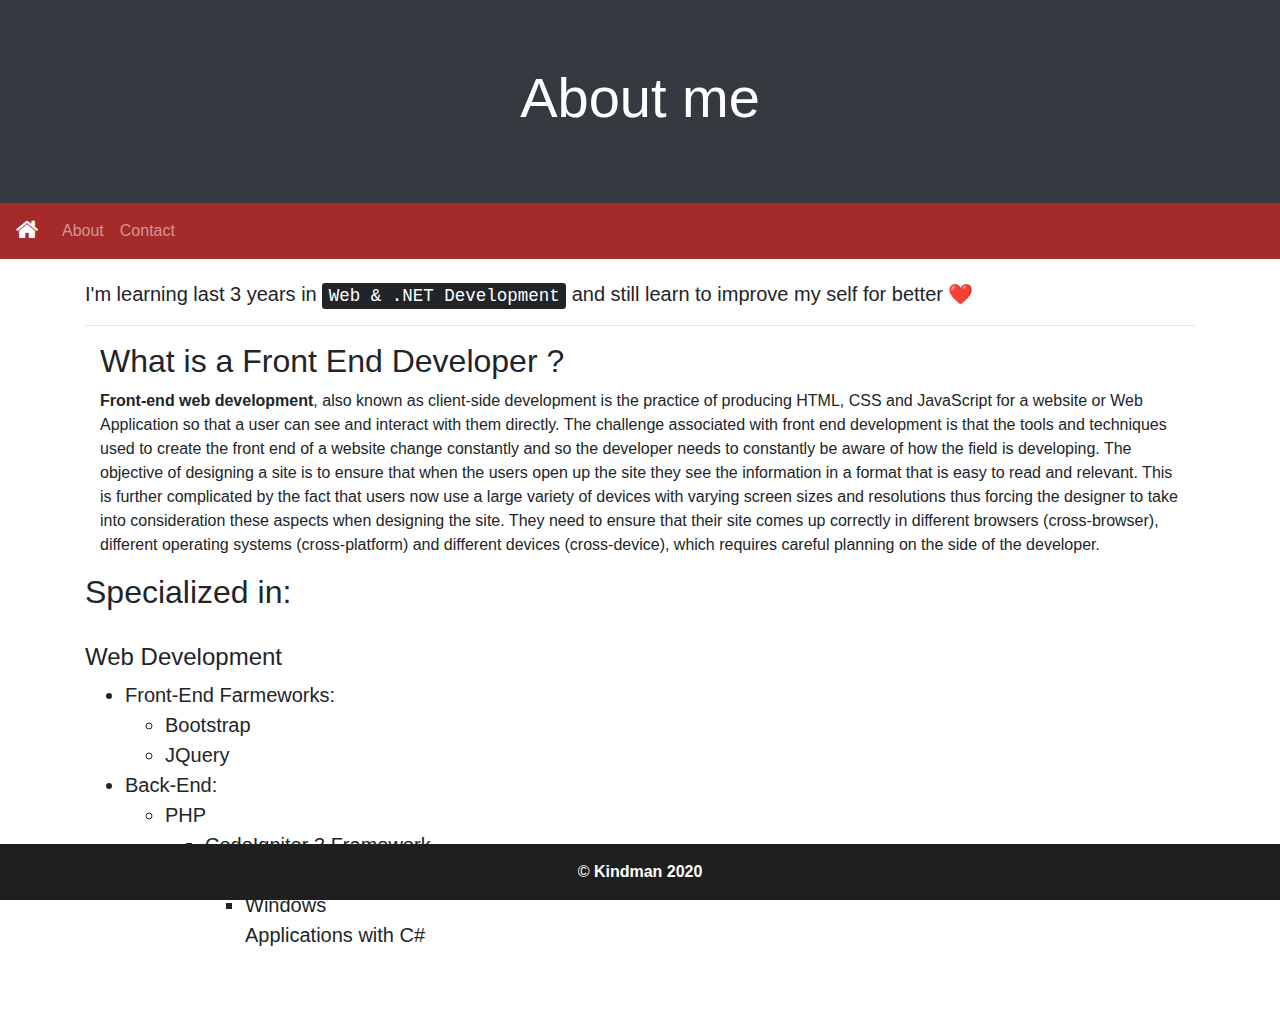
==== about.html @ 6b50a97c "change design for all pages." ====
<!DOCTYPE html>
<html lang="en">
<head>
  <title>About - Maryam Haider</title>
  <meta charset="utf-8">
  <meta name="viewport" content="width=device-width, initial-scale=1">
  <link rel="stylesheet" href="https://maxcdn.bootstrapcdn.com/bootstrap/4.5.2/css/bootstrap.min.css">
  <link rel="stylesheet" href="https://cdnjs.cloudflare.com/ajax/libs/font-awesome/4.7.0/css/font-awesome.min.css">
  <link rel="stylesheet" href="assets/css/style.css">
  <script src="https://ajax.googleapis.com/ajax/libs/jquery/3.5.1/jquery.min.js"></script>
  <script src="https://cdnjs.cloudflare.com/ajax/libs/popper.js/1.16.0/umd/popper.min.js"></script>
  <script src="https://maxcdn.bootstrapcdn.com/bootstrap/4.5.2/js/bootstrap.min.js"></script>
</head>
<body>

<div class="jumbotron jumbotron-fluid text-center bg-dark text-white" style="background:#1f1f1f; margin-bottom:0">
  <h1 class="display-4">About me</h1>
</div>

<nav style="background:brown;" class="navbar navbar-expand-sm navbar-dark sticky-top">
  <a class="navbar-brand" href="index.html"><i class="fa fa-home" style="font-size:24px"></i></a>
  <button class="navbar-toggler" type="button" data-toggle="collapse" data-target="#collapsibleNavbar">
    <span class="navbar-toggler-icon"></span>
  </button>
  <div class="collapse navbar-collapse" id="collapsibleNavbar">
    <ul class="navbar-nav">
      <li class="nav-item">
        <a class="nav-link" href="about.html">About</a>
      </li>
      <li class="nav-item">
        <a class="nav-link" href="contact.html">Contact</a>
      </li>
    </ul>
  </div>
</nav>

<div class="container about footer-height">
    <p class="lead">I'm learning last <b>3 years</b> in <kbd>Web & .NET Development</kbd>
                     and still learn to improve my self for better ❤</p>
     <hr>
     <div class="container">
        <h2>What is a Front End Developer ?</h2>
     <p> <b>Front-end web development</b>, also known as client-side development is the practice of producing HTML, CSS and JavaScript for a website or Web Application so that a user can see and interact with them directly. The challenge associated with front end development is that the tools and techniques used to create the front end of a website change constantly and so the developer needs to constantly be aware of how the field is developing.

      The objective of designing a site is to ensure that when the users open up the site they see the information in a format that is easy to read and relevant. This is further complicated by the fact that users now use a large variety of devices with varying screen sizes and resolutions thus forcing the designer to take into consideration these aspects when designing the site. They need to ensure that their site comes up correctly in different browsers (cross-browser), different operating systems (cross-platform) and different devices (cross-device), which requires careful planning on the side of the developer.    </p>





     </div>









    <h2>Specialized in:</h2><br>
    <div class="row">
        <div class="col-md-4">
            <h4>Web Development</h4>
            <ul class="lead">
                <li><b>Front-End Farmeworks:</b>
                    <ul>
                        <li>Bootstrap</li>
                        <li>JQuery</li>
                    </ul>
                <li><b>Back-End:</b>
                    <ul>
                        <li>PHP
                            <ul>
                                <li>CodeIgniter 3 Framework</li>
                                <li><b>.NET Development</b>
                                    <ul>
                                        <li>Windows Applications with C#</li>
                                    </ul>
                                </li>
                                
                            </ul>
                        </li>
                    </ul>
                </li>
            </ul>
        </div>
        
</div>

<footer class="footer mt-auto py-3">
    <div class="container">
        <span>&copy; <b>Kindman 2020</b></span>
    </div>
</footer>

</body>
</html>
---- assets/css/style.css ----
footer{
  left: 0;
  bottom: 0;
  width: 100%;
  background-color: #1f1f1f;
  color: white;
  text-align: center;
  position: fixed;
}

img{
  margin-top:20px;
  margin-bottom: 20px;
}

.footer-height{
  padding-bottom: 3rem;
}

.about{
  margin-top:20px;
}
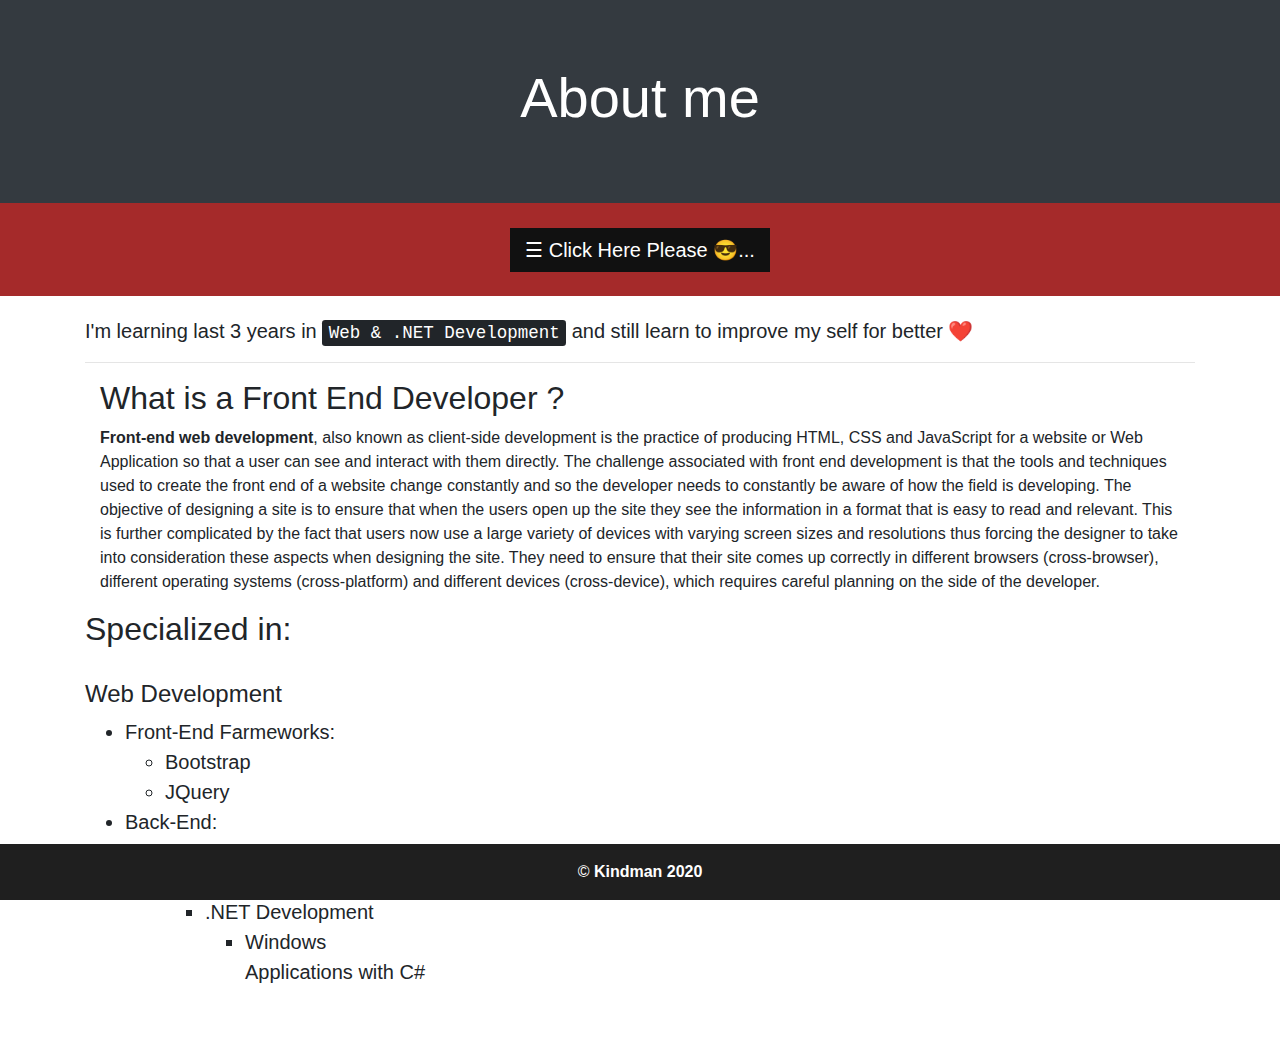
==== commit 1b0894db: "add primary page" ====
--- a/about.html
+++ b/about.html
@@ -10,6 +10,8 @@
   <script src="https://ajax.googleapis.com/ajax/libs/jquery/3.5.1/jquery.min.js"></script>
   <script src="https://cdnjs.cloudflare.com/ajax/libs/popper.js/1.16.0/umd/popper.min.js"></script>
   <script src="https://maxcdn.bootstrapcdn.com/bootstrap/4.5.2/js/bootstrap.min.js"></script>
+  <link rel="stylesheet" href="nav.css">  
+
 </head>
 <body>
 
@@ -17,22 +19,36 @@
   <h1 class="display-4">About me</h1>
 </div>
 
-<nav style="background:brown;" class="navbar navbar-expand-sm navbar-dark sticky-top">
-  <a class="navbar-brand" href="index.html"><i class="fa fa-home" style="font-size:24px"></i></a>
-  <button class="navbar-toggler" type="button" data-toggle="collapse" data-target="#collapsibleNavbar">
-    <span class="navbar-toggler-icon"></span>
-  </button>
-  <div class="collapse navbar-collapse" id="collapsibleNavbar">
-    <ul class="navbar-nav">
-      <li class="nav-item">
-        <a class="nav-link" href="about.html">About</a>
-      </li>
-      <li class="nav-item">
-        <a class="nav-link" href="contact.html">Contact</a>
-      </li>
-    </ul>
-  </div>
-</nav>
+<div id="mySidebar" class="sidebar">
+  <a href="javascript:void(0)" class="closebtn" onclick="closeNav()">×</a>
+  <a href="contact.html">Contact</a>
+  <a href="about.html">About</a>
+  <a href="login.html">Login</a>
+  <a href="index.html">Home</a>
+</div>
+
+<div id="main" style="background-color:brown;">
+    
+  <h1 class="text-center"><button class="openbtn" onclick="openNav()">☰ Click Here Please 😎... </button>   </h1>  
+  
+</div>
+
+<script>
+function openNav() {
+  document.getElementById("mySidebar").style.width = "250px";
+  document.getElementById("main").style.marginLeft = "250px";
+}
+
+function closeNav() {
+  document.getElementById("mySidebar").style.width = "0";
+  document.getElementById("main").style.marginLeft= "0";
+}
+</script>
+
+
+
+
+
 
 <div class="container about footer-height">
     <p class="lead">I'm learning last <b>3 years</b> in <kbd>Web & .NET Development</kbd>
--- a/nav.css
+++ b/nav.css
@@ -0,0 +1,58 @@
+.sidebar {
+    height: 100%;
+    width: 0;
+    position: fixed;
+    z-index: 1;
+    top: 0;
+    left: 0;
+    background-color: #111;
+    overflow-x: hidden;
+    transition: 0.5s;
+    padding-top: 60px;
+  }
+  
+  .sidebar a {
+    padding: 8px 8px 8px 32px;
+    text-decoration: none;
+    font-size: 25px;
+    color: #818181;
+    display: block;
+    transition: 0.3s;
+  }
+  
+  .sidebar a:hover {
+    color: #f1f1f1;
+  }
+  
+  .sidebar .closebtn {
+    position: absolute;
+    top: 0;
+    right: 25px;
+    font-size: 36px;
+    margin-left: 50px;
+  }
+  
+  .openbtn {
+    font-size: 20px;
+    cursor: pointer;
+    background-color: #111;
+    color: white;
+    padding: 10px 15px;
+    border: none;
+  }
+  
+  .openbtn:hover {
+    background-color: #444;
+  }
+  
+  #main {
+    transition: margin-left .5s;
+    padding: 16px;
+  }
+  
+  /* On smaller screens, where height is less than 450px, change the style of the sidenav (less padding and a smaller font size) */
+  @media screen and (max-height: 450px) {
+    .sidebar {padding-top: 15px;}
+    .sidebar a {font-size: 18px;}
+  }
+  </style>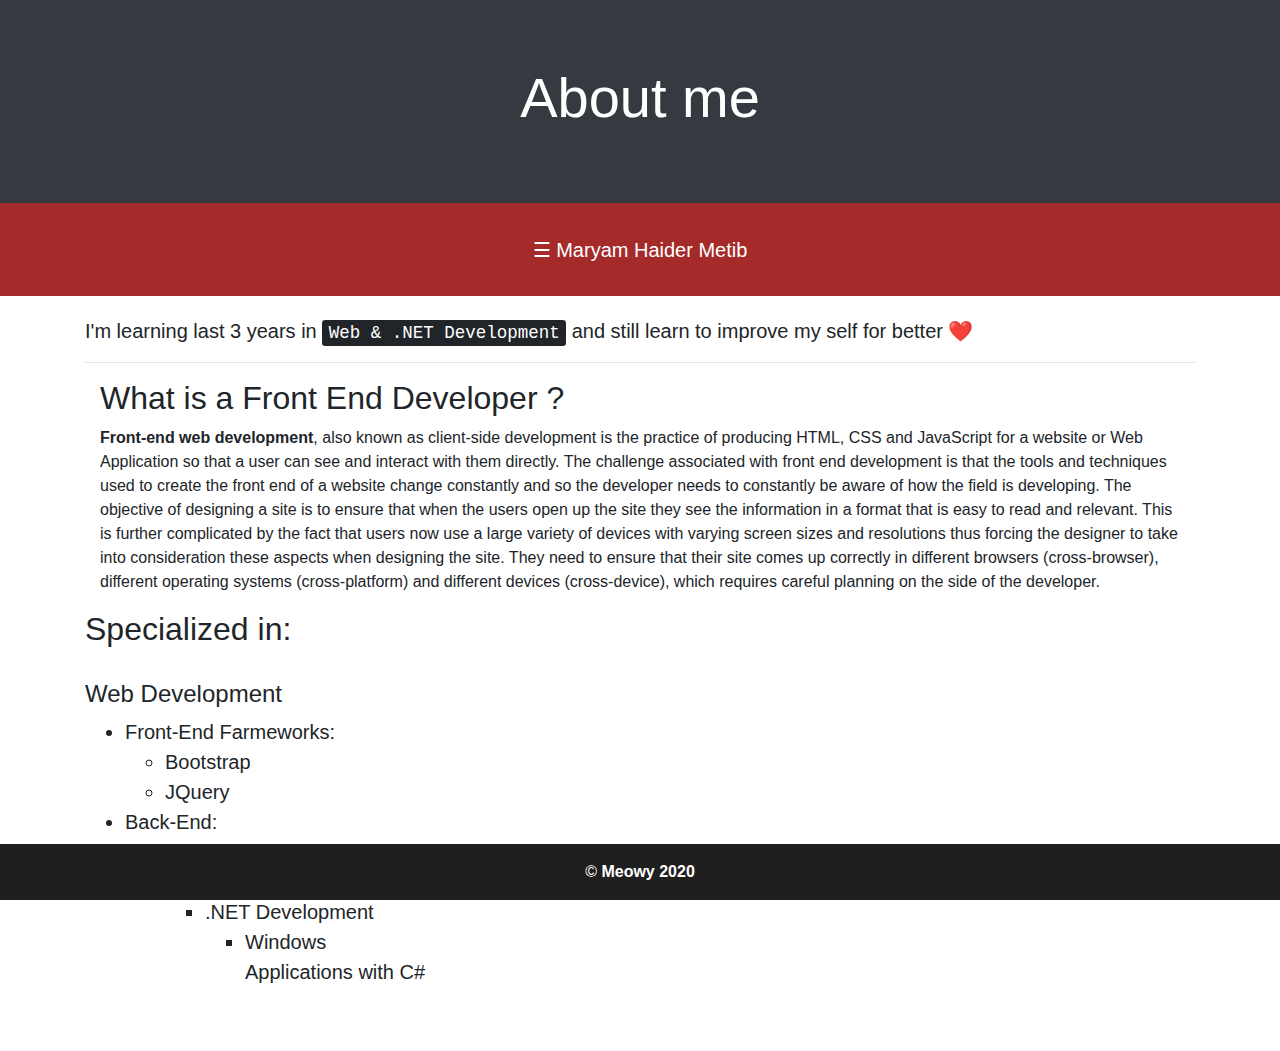
==== commit e6d8b180: "update" ====
--- a/about.html
+++ b/about.html
@@ -29,7 +29,7 @@
 
 <div id="main" style="background-color:brown;">
     
-  <h1 class="text-center"><button class="openbtn" onclick="openNav()">☰ Click Here Please 😎... </button>   </h1>  
+  <h1 class="text-center"><button class="openbtn" onclick="openNav()" style="background-color: brown;">☰ Maryam Haider Metib </button>   </h1>  
   
 </div>
 
@@ -106,7 +106,7 @@
 
 <footer class="footer mt-auto py-3">
     <div class="container">
-        <span>&copy; <b>Kindman 2020</b></span>
+        <span>&copy; <b>Meowy 2020</b></span>
     </div>
 </footer>
 
